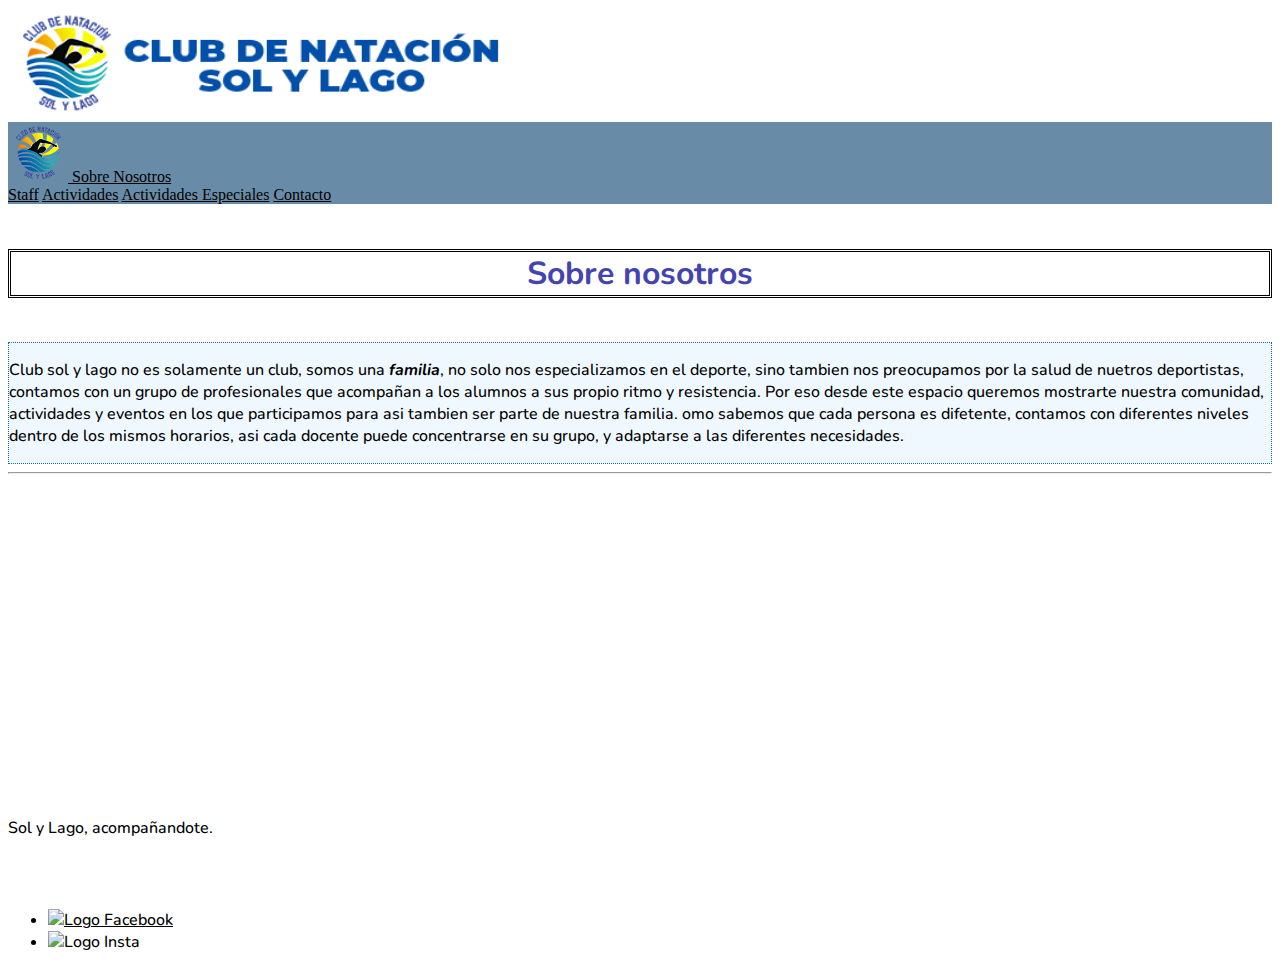
==== Club-Bustos -con boostrap/index.html @ f5d651e4 "Add files via upload" ====
<!DOCTYPE html>
<html lang="es">
<html>
<head>
    <meta charset="utf-8">
    <title>Club Sol y Lago</title>
    <link href="https://cdn.jsdelivr.net/npm/bootstrap@5.1.3/dist/css/bootstrap.min.css" rel="stylesheet" integrity="sha384-1BmE4kWBq78iYhFldvKuhfTAU6auU8tT94WrHftjDbrCEXSU1oBoqyl2QvZ6jIW3" crossorigin="anonymous">
    <link href="https://fonts.googleapis.com/css2?family=Nunito:ital,wght@1,200&family=Source+Sans+Pro:wght@200&display=swap" rel="stylesheet">
    <link href="https://fonts.googleapis.com/css2?family=Nunito:ital,wght@0,200;1,200&family=Source+Sans+Pro:wght@200&display=swap" rel="stylesheet">
    <link href="https://fonts.googleapis.com/css2?family=Bebas+Neue&family=Nunito:ital,wght@0,200;1,200&display=swap" rel="stylesheet">
    <meta name="viewport" content="width=device-width, initial-scale=1.0">
   <link rel="stylesheet" href="./css/style.css"> 
</head>


<body>
<section class="container">
    <!--HEADER-->
<header>
    <div class="px-4 py-5 my-5 text-center">
        <img class="d-block mx-auto mb-4" src="./imagenes/logo club.png" alt="" width="500" height="110">
    </div>
    <nav class="navbar sticky-top navbar-expand-lg  navbar-light"  style="background-color: #688ca7;">
            <a class="navbar-brand" href="./index.html">
            <img src="./imagenes/logo.png" alt="" width="60" height="60" class="d-inline-block align-text-top">
            Sobre Nosotros</a>
        <div class="d-flex justify-content-center">
            <a class="nav-link link-dark" href="./pages/staff.html">Staff</a>
            <a class="nav-link link-dark" href="./pages/actividades.html">Actividades</a>
            <a class="nav-link link-dark" href="./pages/actividades-especiales.html">Actividades Especiales</a>
            <a class="nav-link link-dark" href="./pages/contacto.html">Contacto</a>
        </div>
      </nav>
</header>
    <br>
 <!--MAIN-->
<main class="main_container1">
        <div class="sobre_nosotros">
        <h2>Sobre nosotros</h2>
        </div>
    <br>    
        <div class="texto">   
        <p class="text-center h6">Club sol y lago no es solamente un club, somos una <strong><em>familia</em></strong>, no solo nos especializamos en el deporte, sino tambien nos preocupamos por la salud de nuetros deportistas, contamos con un grupo de profesionales que acompañan a los alumnos a sus propio ritmo y resistencia.
            Por eso desde este espacio queremos mostrarte nuestra comunidad, actividades y eventos en los que participamos para asi tambien ser parte de nuestra familia. omo sabemos que cada persona es difetente, contamos con diferentes niveles dentro de los mismos horarios, asi cada docente puede concentrarse en su grupo, y adaptarse a las diferentes necesidades.</p>
        </div> 
        <hr>
        <div class="video">
          <iframe width="560" height="315" src="https://www.youtube.com/embed/IUipbETiYoA" title="YouTube video player" frameborder="0" allow="accelerometer; autoplay; clipboard-write; encrypted-media; gyroscope; picture-in-picture" allowfullscreen></iframe> 
        </div>
    </main>
<!--FOOTER-->    
<footer class="d-flex flex-wrap justify-content-between align-items-center py-3 my-4 border-top">
    <p class="col-md-4 mb-0 text-muted"><font style="vertical-align: inherit;"><font style="vertical-align: inherit;">Sol y Lago, acompañandote.</font></font></p>
      
    <a href="../imagenes/logo.png" class="col-md-4 d-flex align-items-center justify-content-center mb-3 mb-md-0 me-md-auto link-dark text-decoration-none">
        <svg class="bi me-2" width="40" height="32"><use xlink:href="#bootstrap"></use></svg>
    </a>
      
    <ul class="nav col-md-4 justify-content-end">
        <li class="nav-item"><a href="#" class="nav-link px-2 text-muted"><font style="vertical-align: inherit;"><font style="vertical-align: inherit;"><img src="../imagenes/logofacebook.png" alt="Logo Facebook" width="60px"></font></font></a></li>
        <li class="nav-item"><a href="#" class="nav-link px-2 text-muted"><font style="vertical-align: inherit;"><font style="vertical-align: inherit;"></font></font></a><img src="../imagenes/logoinsta.jpg" alt="Logo Insta" width="30px"></li>
    </ul>
</footer>
</section>
<script src="https://cdn.jsdelivr.net/npm/bootstrap@5.1.3/dist/js/bootstrap.bundle.min.js" integrity="sha384-ka7Sk0Gln4gmtz2MlQnikT1wXgYsOg+OMhuP+IlRH9sENBO0LRn5q+8nbTov4+1p" crossorigin="anonymous"></script>
</body>
</html>
---- Club-Bustos -con boostrap/css/style.css ----
h1{
   font-size: 3REM;
   font-family: 'Bebas Neue', cursive;
    font-weight: 600;
    color:rgb(13, 13, 17);
    background-repeat: no-repeat;
    text-align: center; 
}
h2 {
    font-size: 2REM;
    font-family: 'Nunito', sans-serif;
    color:rgb(68, 68, 177);
    border: double;
    border-color:black;
    text-align: center;
}
a {
  color: var(--bs-dark)
}
a:hover {
  text-decoration: underline;
  color:rgb(26, 26, 194);
}
.texto {
    font-family: 'Nunito', sans-serif;
    font-weight: 500;
    color:rgb(0, 0, 0);
    border: dotted;
    border-width: 1px; 
    border-color: rgb(21, 109, 150);
    display: inline-block;
    background-color: aliceblue;
}
#textoPresentacion p span{
    color:rgb(0, 26, 255);
    font-weight: 700;
    padding: 10px;
}
.video{
  text-align: center;
}
.descripcion{
   font-family: 'Nunito', sans-serif;
   font-weight: 500;
   color:black;
}
h3 {
    font-family: 'Nunito', sans-serif;
    font-weight: 600;
    color:black;
    text-align: center;
    padding: 10px;
    border: 40px;
}
#actividadesEspeciales {
  font-family: 'Nunito', sans-serif;
  font-weight: 600;
  color:black;
  text-align: center;
  border: 20px;
  padding: 20px;
  border: 10px;
}
#calendar {
  text-align: center;
}
#contacto{
  display: grid;
  grid-template-columns: 300px 0px;
}
#contactanos {
  font-family: 'Nunito', sans-serif;
  font-weight: 600;
  color:black;
  text-align: justify;
  display: inline-block;
  background-color: aliceblue;
  margin-top: -20px;
  margin-right: 40px;
  margin-bottom: 30px;
  margin-left: 40px;
  
}
.infoACompletar{
  font-family: 'Nunito', sans-serif;
  font-weight: 600;
  display: inline-block;
  margin-top: -20px;
  margin-right: 40px;
  margin-bottom: 30px;
  margin-left: 40px;
}
.bottom{
  font-family: 'Nunito', sans-serif;
  font-weight: 600;
}
footer{
    font-family: 'Nunito', sans-serif;
    font-weight: 500;
}
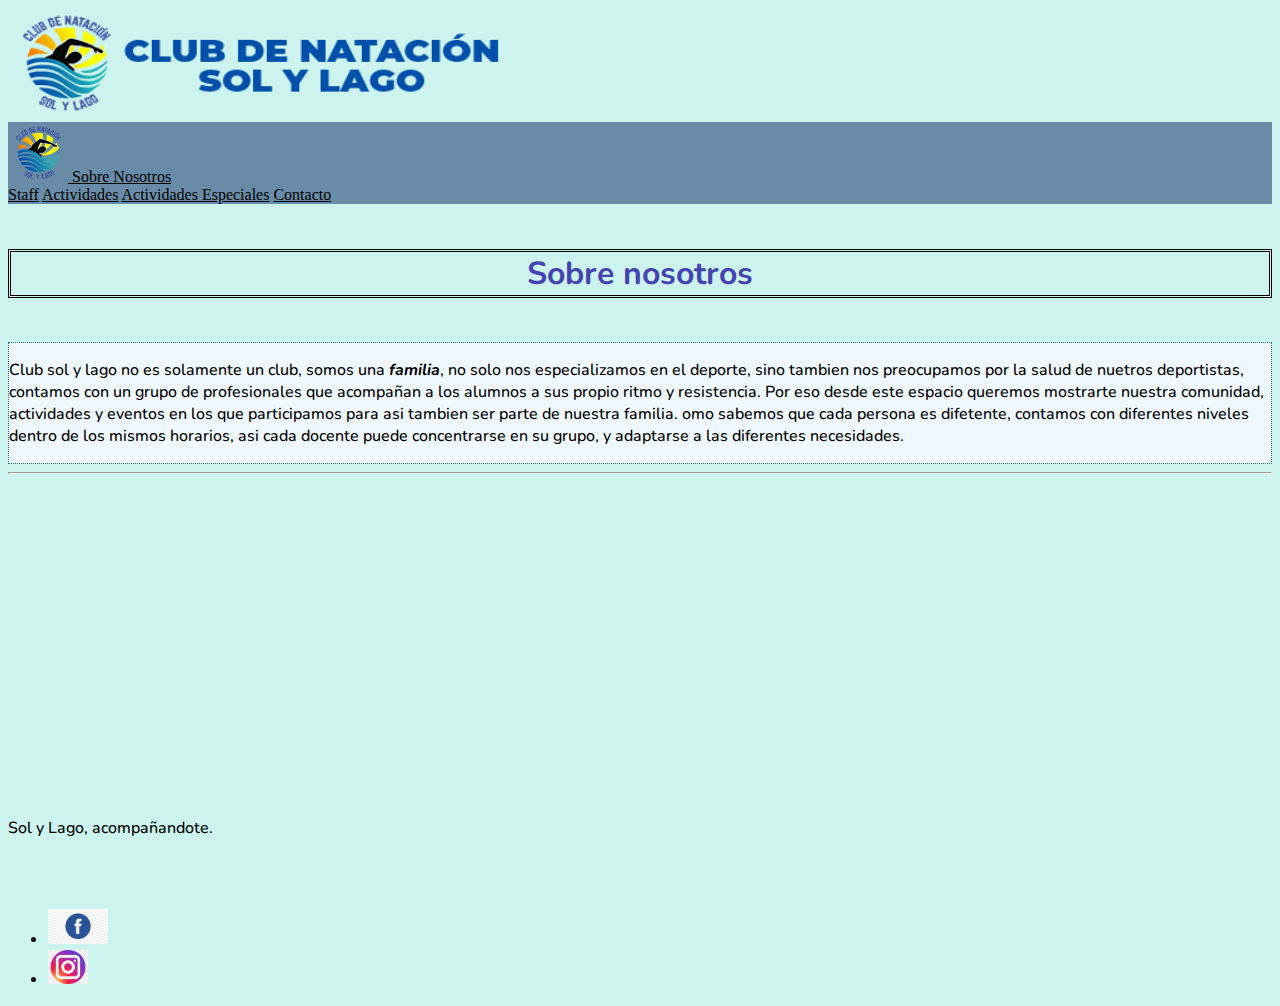
==== commit 2a3b310d: "Add files via upload" ====
--- a/Club-Bustos -con boostrap/index.html
+++ b/Club-Bustos -con boostrap/index.html
@@ -57,8 +57,8 @@
     </a>
       
     <ul class="nav col-md-4 justify-content-end">
-        <li class="nav-item"><a href="#" class="nav-link px-2 text-muted"><font style="vertical-align: inherit;"><font style="vertical-align: inherit;"><img src="../imagenes/logofacebook.png" alt="Logo Facebook" width="60px"></font></font></a></li>
-        <li class="nav-item"><a href="#" class="nav-link px-2 text-muted"><font style="vertical-align: inherit;"><font style="vertical-align: inherit;"></font></font></a><img src="../imagenes/logoinsta.jpg" alt="Logo Insta" width="30px"></li>
+        <li class="nav-item"><a href="#" class="nav-link px-2 text-muted"><font style="vertical-align: inherit;"><font style="vertical-align: inherit;"><img src="./imagenes/logofacebook.png" alt="Logo Facebook" width="60px"></font></font></a></li>
+        <li class="nav-item"><a href="#" class="nav-link px-2 text-muted"><font style="vertical-align: inherit;"><font style="vertical-align: inherit;"></font></font></a><img src="./imagenes/logoinsta.jpg" alt="Logo Insta" width="40px"></li>
     </ul>
 </footer>
 </section>
--- a/Club-Bustos -con boostrap/css/style.css
+++ b/Club-Bustos -con boostrap/css/style.css
@@ -1,3 +1,6 @@
+body{
+  background-color: #CCF3EE;
+}
 h1{
    font-size: 3REM;
    font-family: 'Bebas Neue', cursive;
